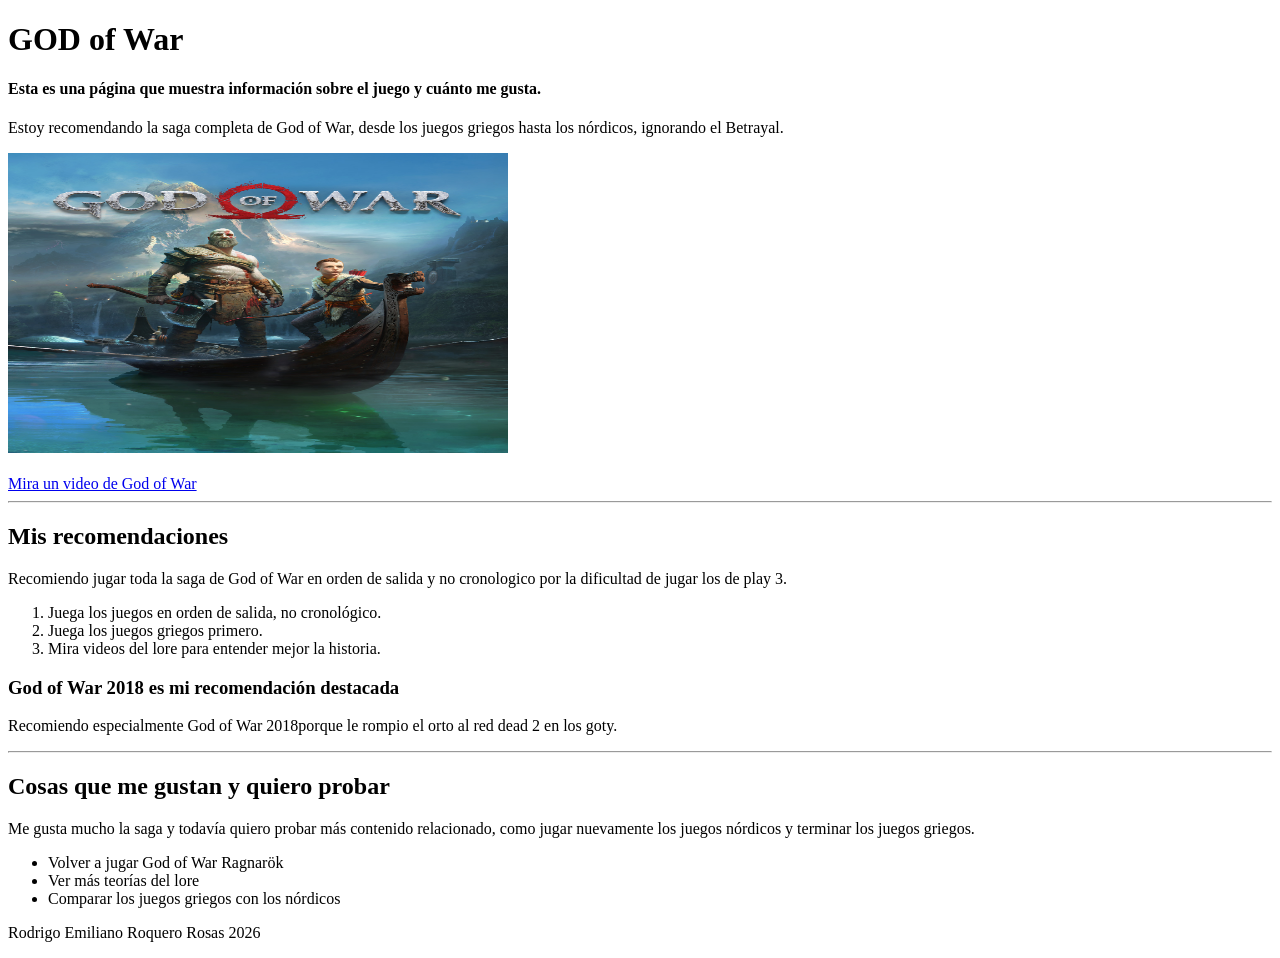
==== coso 1/index.html @ d1bce020 "penecito" ====
<!DOCTYPE html>
<html lang="es">
<head>
    <meta charset="UTF-8">
    <meta name="viewport" content="width=device-width, initial-scale=1.0">
    <title>GOD of War</title>
</head>
<body>

    <header>
        <h1>GOD of War</h1>
        <h4>Esta es una página que muestra información sobre el juego y cuánto me gusta.</h4>
    </header>

    <main>
        <p>Estoy recomendando la saga completa de God of War, desde los juegos griegos hasta los nórdicos, ignorando el Betrayal.</p>

        <img src="R.jpg" alt="God of War" width="500" height="300">
        <br><br>

        <a href="https://www.youtube.com/watch?v=K0u_kAWLJOA" target="_blank">Mira un video de God of War</a>

        <hr>

        <section>
            <h2>Mis recomendaciones</h2>
            <p>Recomiendo jugar toda la saga de God of War en orden de salida y no cronologico por la dificultad de jugar los de play 3.</p>

            <ol>
                <li>Juega los juegos en orden de salida, no cronológico.</li>
                <li>Juega los juegos griegos primero.</li>
                <li>Mira videos del lore para entender mejor la historia.</li>
            </ol>

            <article>
                <h3>God of War 2018 es mi recomendación destacada</h3>
                <p>Recomiendo especialmente God of War 2018porque le rompio el orto al red dead 2 en los goty.</p>
            </article>
        </section>

        <hr>

        <section>
            <h2>Cosas que me gustan y quiero probar</h2>
            <p>Me gusta mucho la saga y todavía quiero probar más contenido relacionado, como jugar nuevamente los juegos nórdicos y terminar los juegos griegos.</p>

            <ul>
                <li>Volver a jugar God of War Ragnarök</li>
                <li>Ver más teorías del lore</li>
                <li>Comparar los juegos griegos con los nórdicos</li>
            </ul>
        </section>
    </main>

    <footer>
        <p>Rodrigo Emiliano Roquero Rosas 2026</p>
    </footer>

</body>
</html>
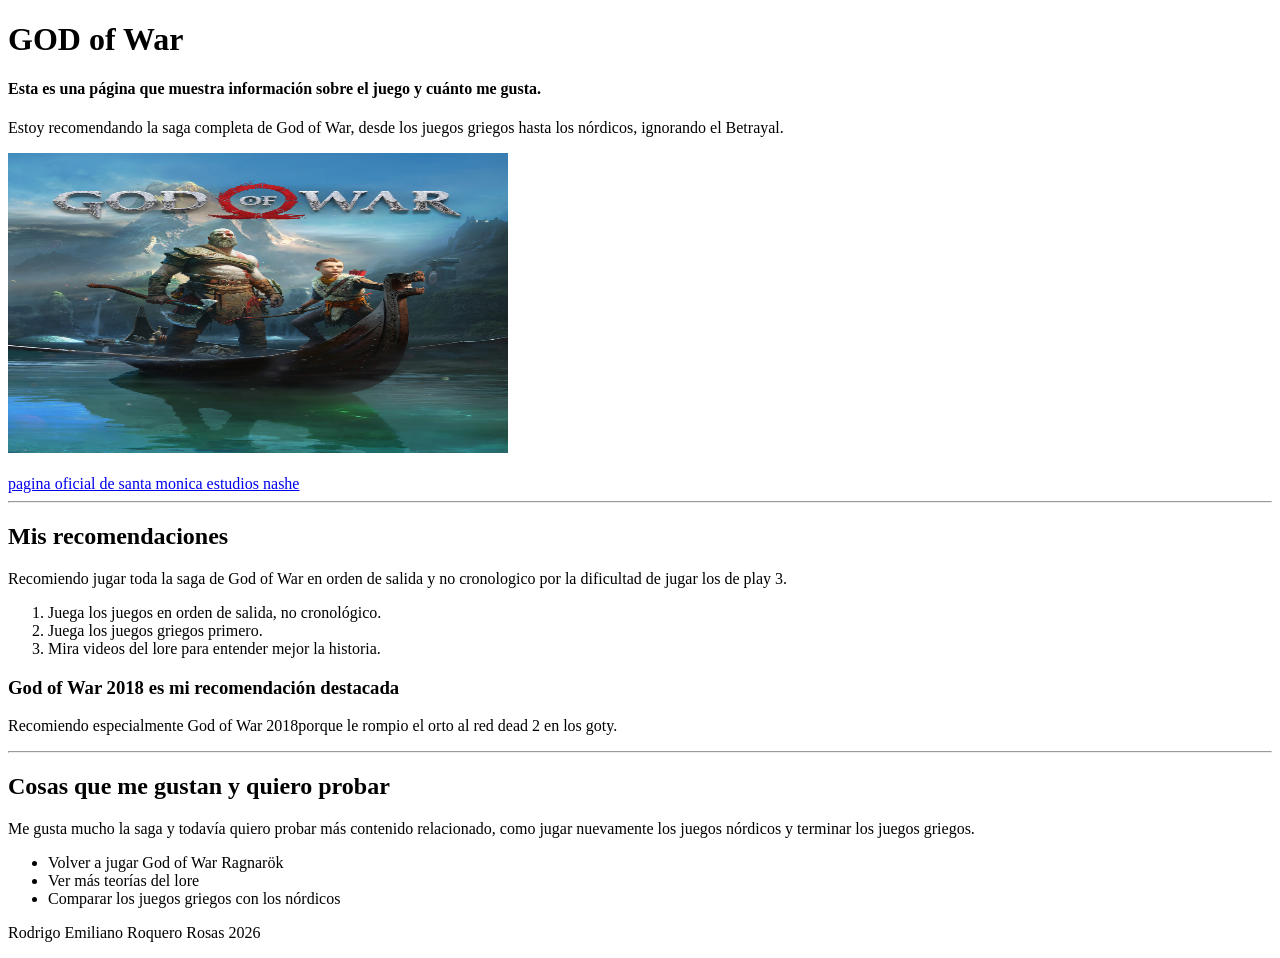
==== commit 52ad8b36: "ñam" ====
--- a/coso 1/index.html
+++ b/coso 1/index.html
@@ -18,7 +18,7 @@
         <img src="R.jpg" alt="God of War" width="500" height="300">
         <br><br>
 
-        <a href="https://www.youtube.com/watch?v=K0u_kAWLJOA" target="_blank">Mira un video de God of War</a>
+        <a href="https://sms.playstation.com/" target="_blank">pagina oficial de santa monica estudios nashe</a>
 
         <hr>
 
